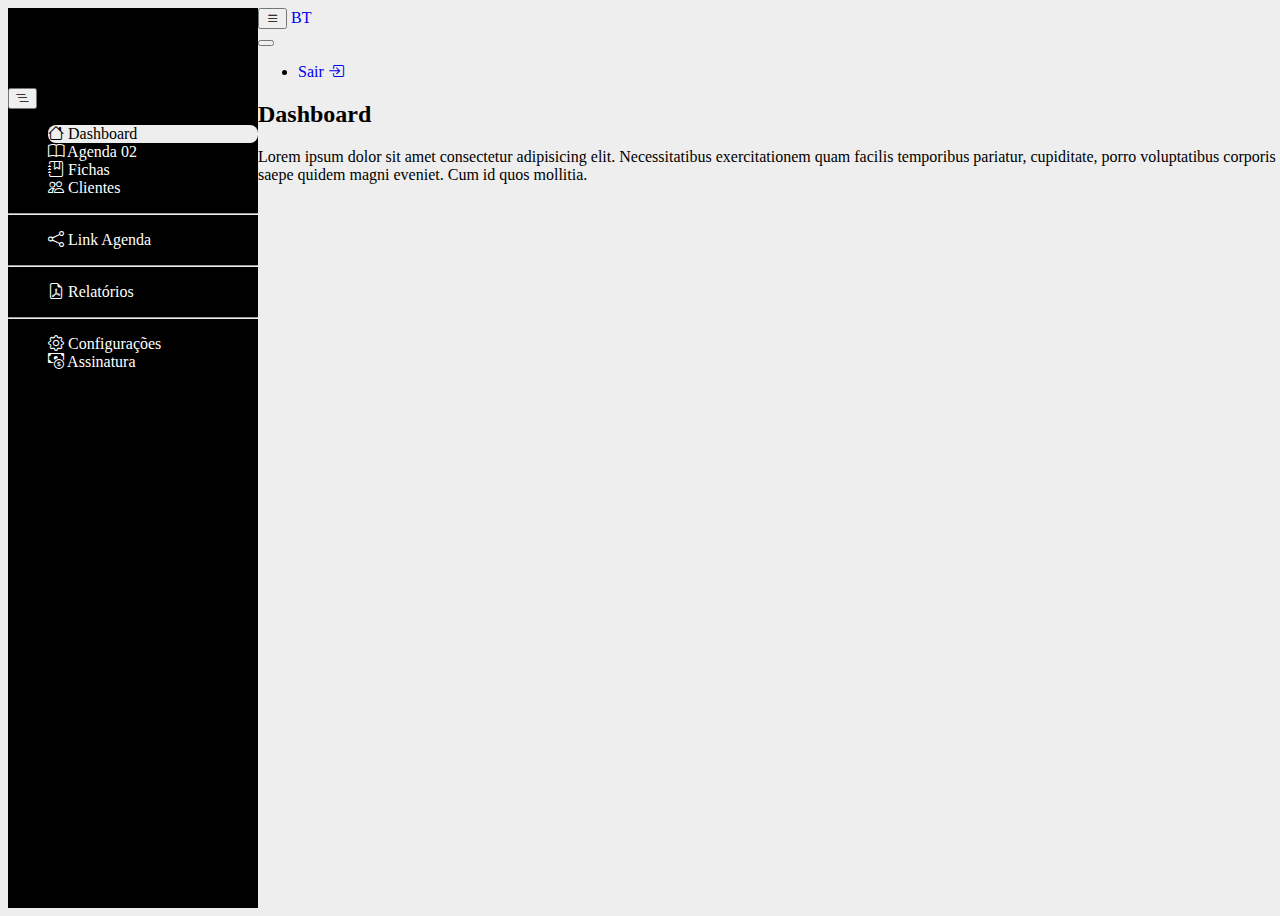
==== index.html @ 0e300971 "First commit" ====
<!DOCTYPE html>
<html lang="en">
<head>
   <!-- Required meta tags -->
   <meta charset="UTF-8">
   <meta http-equiv="X-UA-Compatible" content="IE=edge">
   <meta name="viewport" content="width=device-width, initial-scale=1.0">
   <title>Bootstrap Sidebar</title>

   <!-- Bootstrap CSS -->
   <link href="https://cdn.jsdelivr.net/npm/bootstrap@5.2.0-beta1/dist/css/bootstrap.min.css" rel="stylesheet" integrity="sha384-0evHe/X+R7YkIZDRvuzKMRqM+OrBnVFBL6DOitfPri4tjfHxaWutUpFmBp4vmVor" crossorigin="anonymous">
   <link rel="stylesheet" href="./style.css"></link>
   <link rel="stylesheet" href="https://cdn.jsdelivr.net/npm/bootstrap-icons@1.8.3/font/bootstrap-icons.css">

</head>
<body>

   <div class="main-container d-flex">
      <div class="sidebar" id="side_nav">
      
         <div class="header-box px-2 pt-3 pb-4 d-flex justify-content-between">
            <h1 class="fs-4"><span class="bg-white text-dark  rounded shadow px-2 me-2"> BT </span> <span class="text-white">Blank Tattoo </span> </h1>
            <button class="btn d-md-none d-block close-btn px-1 py-0 text-white"><i class="bi bi-list-nested"></i></button>
         </div>

         <ul class="list-unstyled px-2">
            <li class="active mb-2"><a href="index.html" class="text-decoration-none px-3 py-1 d-block"><i class="bi bi-house"></i> Dashboard</a></li>
            <li class="mb-2">
               <a href="schedule.html" class="text-decoration-none px-3 py-1 d-block d-flex justify-content-between">
                  <span><i class="bi bi-book"></i> Agenda</span>
                  <span class="bg-dark rounded-pill text-white py-0 px-2">02</span>
               </a>
            </li>
            <li class="mb-2"><a href="#" class="text-decoration-none px-3 py-1 d-block"><i class="bi bi-journal-bookmark"></i> Fichas</a></li>
            <li class=""><a href="#" class="text-decoration-none px-3 py-1 d-block"><i class="bi bi-people"></i> Clientes</a></li>
            
         </ul>
         
         <hr class="h-color mx-3">

         <ul class="list-unstyled px-2">
            <li class=""><a href="#" class="text-decoration-none px-3 p-1 d-block"><i class="bi bi-share"></i> Link Agenda</a></li>
         </ul>

         <hr class="h-color mx-2">

         <ul class="list-unstyled px-2">
            <li class=""><a href="#" class="text-decoration-none px-3 p-1   d-block"><i class="bi bi-file-earmark-pdf"></i> Relatórios</a></li>
         </ul>

         <hr class="h-color mx-2">

         <ul class="list-unstyled px-2">
            <li class="mb-2"><a href="#" class="text-decoration-none px-3 py-1 d-block"><i class="bi bi-gear"></i> Configurações</a></li>
            <li class="mb-2"><a href="#" class="text-decoration-none px-3 py-1 d-block"><i class="bi bi-cash-coin"></i> Assinatura</a></li>
         </ul>
      </div>

      <div class="content">

         <nav class="navbar navbar-expand-md navbar-light bg-light">

            <div class="container-fluid">
              <div class="d-flex justify-content-between d-md-none d-block">
                  <button class="btn px-1 py-0 open-btn me-2"><i class="bi bi-list"></i></button>
                  <a class="navbar-brand fs-4" href="#"> <span class="bg-dark rounded px-2 py-0 text-white">BT</span></a>
              </div>
              <div class="d-flex justify-content-between d-lg-block d-none">
               
              </div>

              <button class="navbar-toggler p-0 border-0" type="button" data-bs-toggle="collapse" data-bs-target="#navbarSupportedContent" aria-controls="navbarSupportedContent" aria-expanded="false" aria-label="Toggle navigation">
                <span class="navbar-toggler-icon"></span>
              </button>

              <div class="collapse navbar-collapse justify-content-end" id="navbarSupportedContent">
                <ul class="navbar-nav mb-2 mb-lg-0">
                  <li class="nav-item">
                    <a class="nav-link active" aria-current="page" href="#">Sair <i class="bi bi-box-arrow-in-right"></i></a>
                  </li>
                </ul>
              </div>
            </div>

         </nav>

         <div class="dashboard-content px-3 pt-3">
            <div class="d-flex pb-3 justify-content-between">
               <h2 class="fs-5"> Dashboard</h2>
            </div>
            <p>Lorem ipsum dolor sit amet consectetur adipisicing elit. Necessitatibus exercitationem quam facilis temporibus pariatur, cupiditate, porro voluptatibus corporis aperiam voluptatum amet voluptas saepe quidem magni eveniet. Cum id quos mollitia.
            </p>
         </div>

      </div>
   </div>
   
   <script src="https://cdn.jsdelivr.net/npm/bootstrap@5.2.0-beta1/dist/js/bootstrap.bundle.min.js" integrity="sha384-pprn3073KE6tl6bjs2QrFaJGz5/SUsLqktiwsUTF55Jfv3qYSDhgCecCxMW52nD2" crossorigin="anonymous"></script>
   <script src="https://ajax.googleapis.com/ajax/libs/jquery/3.6.0/jquery.min.js"></script>

   <script>
      $(".sidebar ul li").on('click', function(){
         $(".sidebar ul li.active").removeClass('active');
         $(this).addClass('active');
      });

      $(".open-btn").on('click', function(){
         $('.sidebar').addClass('active');
      });

      $(".close-btn").on('click', function(){
         $('.sidebar').removeClass('active');
      })
   </script>
</body>
</html>
---- style.css ----
body {
   background: #eee;
}

a {
   text-decoration: none;
}

#side_nav {
   background: #000;
   position: fixed;
   height: 100vh;
   min-width: 250px;
   max-width: 250px;
   transition: all 0.3s;
   z-index: 2;
}

.content {
   padding-left: 250px;
   min-height: 100vh;
   width: 100%;
}

hr.h-color {
   color: #eee;
}

.sidebar li.active {
   background: #eee;
   border-radius: 8px;
}
.sidebar li.active a, .sidebar li.active a:hover {
   color: #000;
}
.sidebar li a {
   color: #fff;
}

#calendar {
   max-width: 800px;
   margin: 0 auto; 
}

#calendar .fc-view-container {
   max-height: 700px;
   padding: 30px;
   background-color: #fff;
   -webkit-box-shadow: 0 15px 30px 0 rgba(0, 0, 0, 0.2);
   box-shadow: 0 15px 30px 0 rgba(0, 0, 0, 0.2); 
}

.card-custom {
   border-radius: 5px;
   box-shadow: 7px 7px 13px 0px rgba(50, 50, 50, 0.22);
   padding: 2px;
   margin: 15px;
   width: 450px;
   transition: all 0.3s ease-out;
}

.card-custom:hover {
   transform: translateY(-5px);
   cursor: pointer;
 }
  
.card-custom p {
   color: #000;
   font-size: 15px;
}

 .dark {
   border-left: 4px solid #000;
 }

.fab-container{
   position:fixed;
   bottom:50px;
   right:50px;
   cursor:pointer;
}

.iconbutton{
   width:50px;
   height:50px;
   border-radius: 100%;
   background: #FF4F79;
   box-shadow: 10px 10px 5px #aaaaaa;
}

.button{
   width:60px;
   height:60px;
   background:#000;
}

.iconbutton i{
   display:flex;
   align-items:center;
   justify-content:center;
   height: 100%;
   color:white;
}

@media(max-width: 767px) {
   .content {
      padding-left: 0px;
   }

   #side_nav {
      margin-left: -250px;
      position: fixed;
      min-height: 100vh;
   }

   #side_nav.active {
      margin-left: 0;
   }

   .card-custom {
      width: 280px;
   }
}
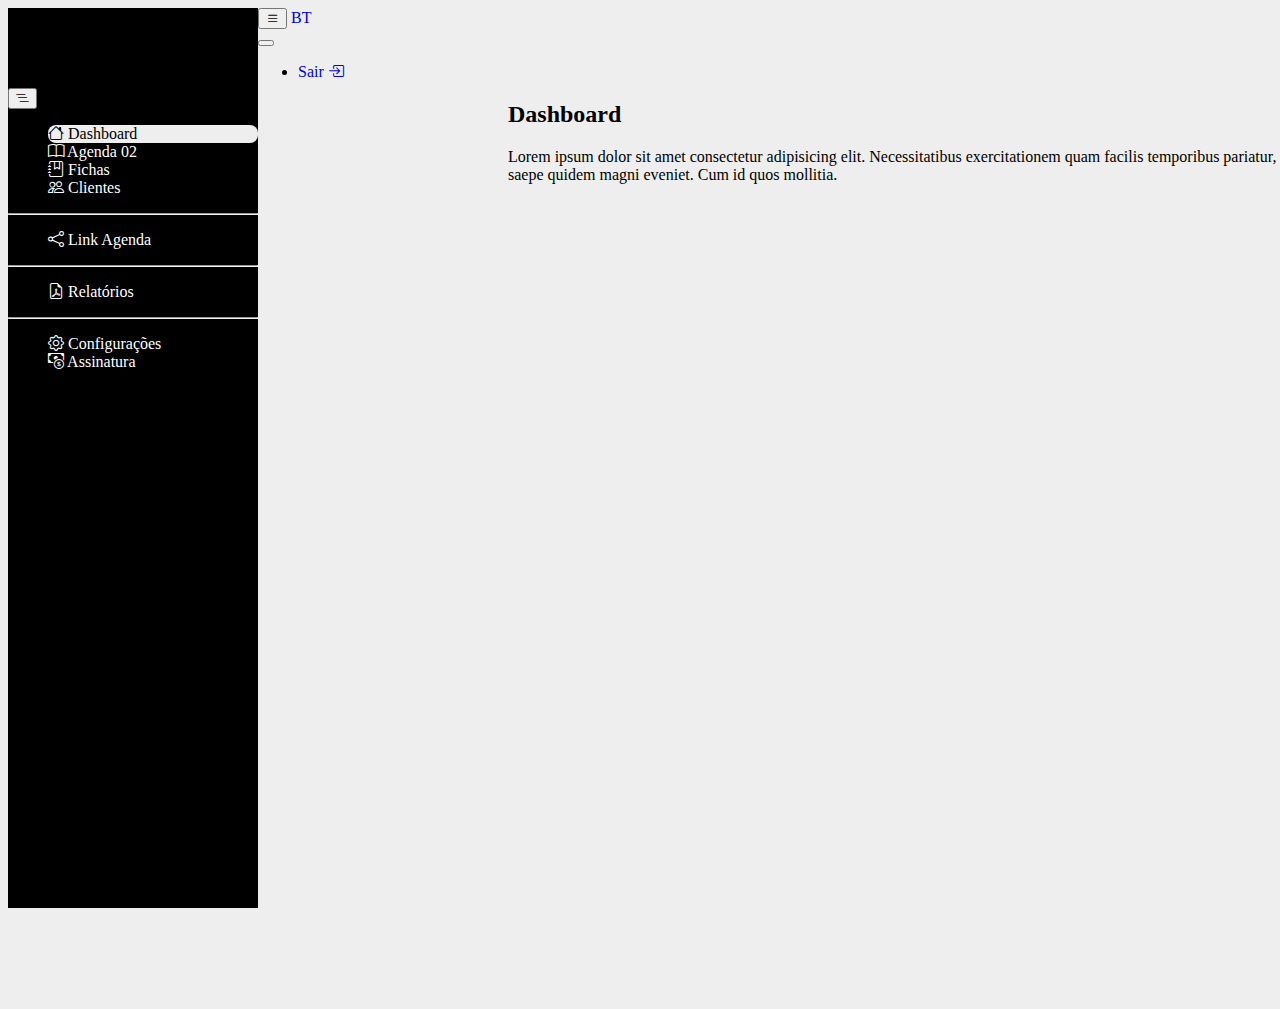
==== commit 5d799451: "Template client.html atualizado" ====
--- a/index.html
+++ b/index.html
@@ -31,8 +31,8 @@
                   <span class="bg-dark rounded-pill text-white py-0 px-2">02</span>
                </a>
             </li>
-            <li class="mb-2"><a href="#" class="text-decoration-none px-3 py-1 d-block"><i class="bi bi-journal-bookmark"></i> Fichas</a></li>
-            <li class=""><a href="#" class="text-decoration-none px-3 py-1 d-block"><i class="bi bi-people"></i> Clientes</a></li>
+            <li class="mb-2"><a href="form.html" class="text-decoration-none px-3 py-1 d-block"><i class="bi bi-journal-bookmark"></i> Fichas</a></li>
+            <li class=""><a href="client.html" class="text-decoration-none px-3 py-1 d-block"><i class="bi bi-people"></i> Clientes</a></li>
             
          </ul>
          
@@ -84,7 +84,7 @@
 
          </nav>
 
-         <div class="dashboard-content px-3 pt-3">
+         <div class="content px-3 pt-3">
             <div class="d-flex pb-3 justify-content-between">
                <h2 class="fs-5"> Dashboard</h2>
             </div>
